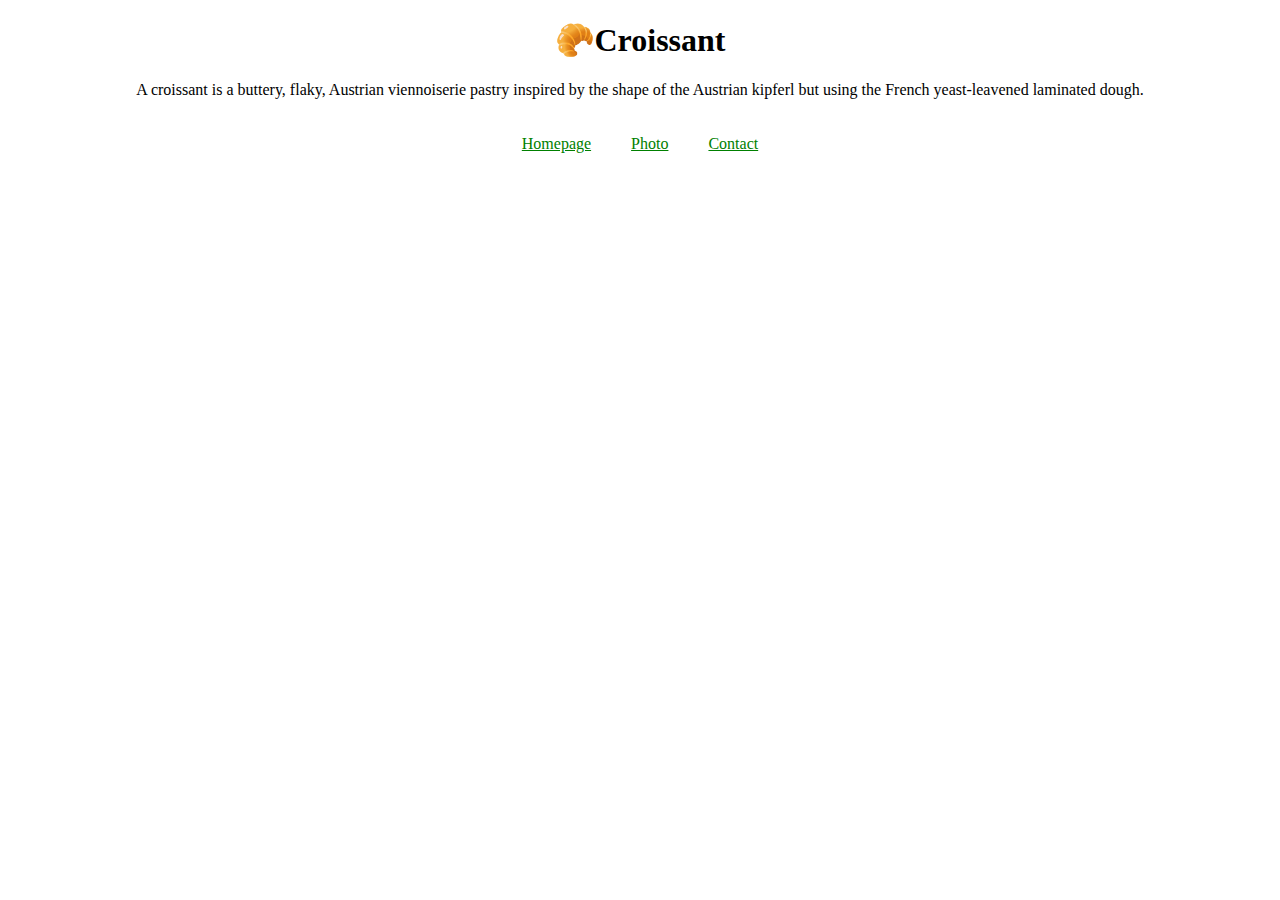
==== index.html @ f963b2cd "Created the initial file structure" ====
<!DOCTYPE html>
<html lang="en">
<head>
    <meta charset="UTF-8">
    <meta http-equiv="X-UA-Compatible" content="IE=edge">
    <meta name="viewport" content="width=device-width, initial-scale=1.0">
    <title>Document</title>
    <link rel="stylesheet" href="/style/style.css">
</head>
<body>
    <h1>🥐Croissant</h1>
    <p>A croissant is a buttery, flaky, Austrian viennoiserie pastry inspired by the shape of the Austrian kipferl but using the French yeast-leavened laminated dough.</p>
<div class="navigation-links">
<a href="/index.html" class="primary-link">Homepage</a>
<a href="/photo.html" class="primary-link">Photo</a>
<a href="/contact.html" class="primary-link">Contact</a>
</div>
</body>
</html>
---- style/style.css ----
h1 {
    text-align:center;
}
p {
    text-align:center;
}
.navigation-links {
    display:flex;
    justify-content:center;
    
}
.navigation-links a {
    margin:20px;
    color:green;
}
img {
    display:block;
    margin:0 auto;
    border-radius:7px;
}
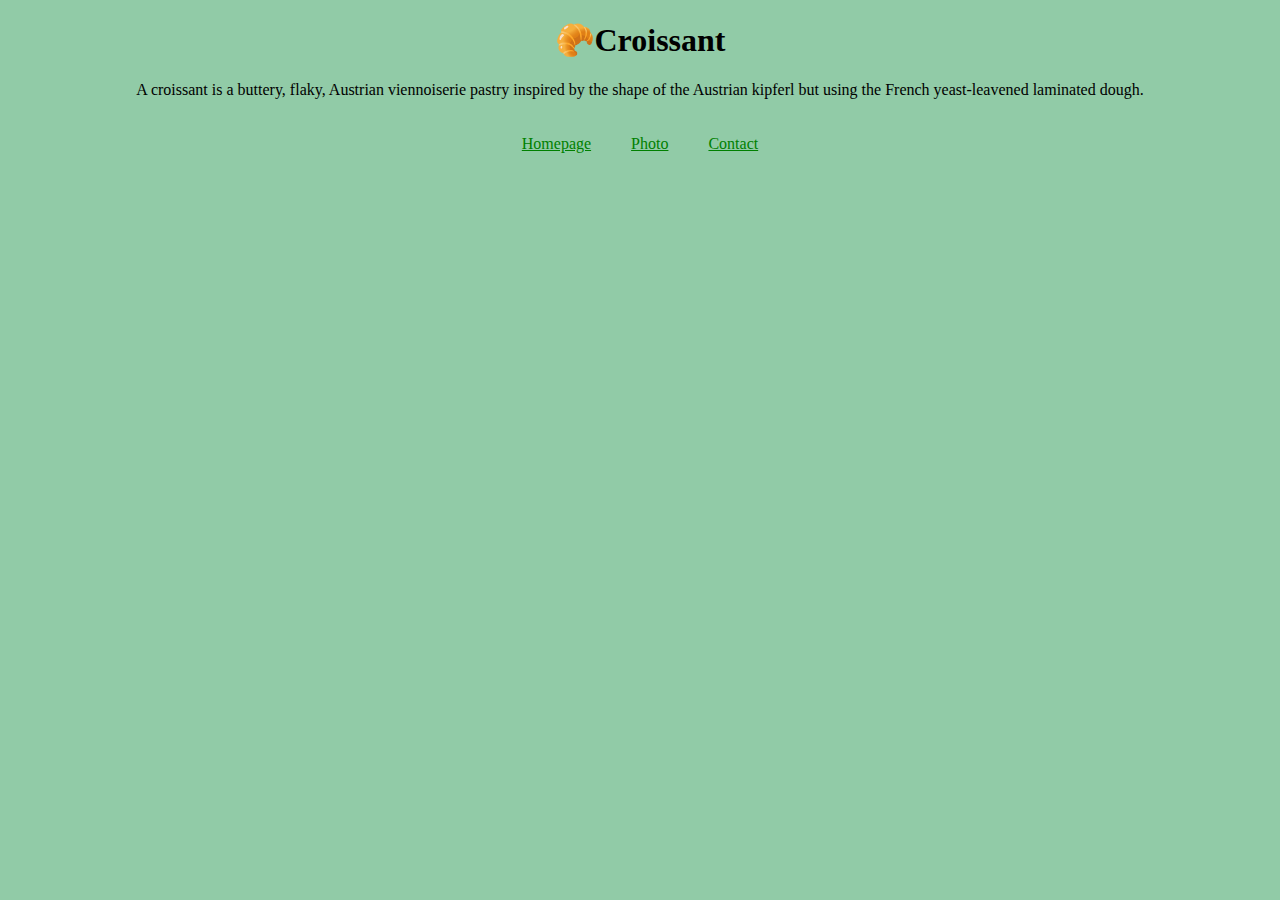
==== commit ec248b6d: "Added SEO to the code" ====
--- a/index.html
+++ b/index.html
@@ -4,16 +4,17 @@
     <meta charset="UTF-8">
     <meta http-equiv="X-UA-Compatible" content="IE=edge">
     <meta name="viewport" content="width=device-width, initial-scale=1.0">
-    <title>Document</title>
+     <meta name="description" content="Come to try the best croissant in the town" />
+    <title>Croissant.com</title>
     <link rel="stylesheet" href="/style/style.css">
 </head>
 <body>
     <h1>🥐Croissant</h1>
     <p>A croissant is a buttery, flaky, Austrian viennoiserie pastry inspired by the shape of the Austrian kipferl but using the French yeast-leavened laminated dough.</p>
-<div class="navigation-links">
-<a href="/index.html" class="primary-link">Homepage</a>
-<a href="/photo.html" class="primary-link">Photo</a>
-<a href="/contact.html" class="primary-link">Contact</a>
+    <div class="navigation-links">
+<a href="/index.html" title="homepage" class="primary-link">Homepage</a>
+<a href="/photo.html" title="croissant-photo" class="primary-link">Photo</a>
+<a href="/contact.html" title="contact" class="primary-link">Contact</a>
 </div>
 </body>
 </html>--- a/style/style.css
+++ b/style/style.css
@@ -1,10 +1,11 @@
-
-h1 {
-    text-align:center;
+body {
+    Background-color:#91cba7;
 }
+h1, 
 p {
     text-align:center;
 }
+
 .navigation-links {
     display:flex;
     justify-content:center;
